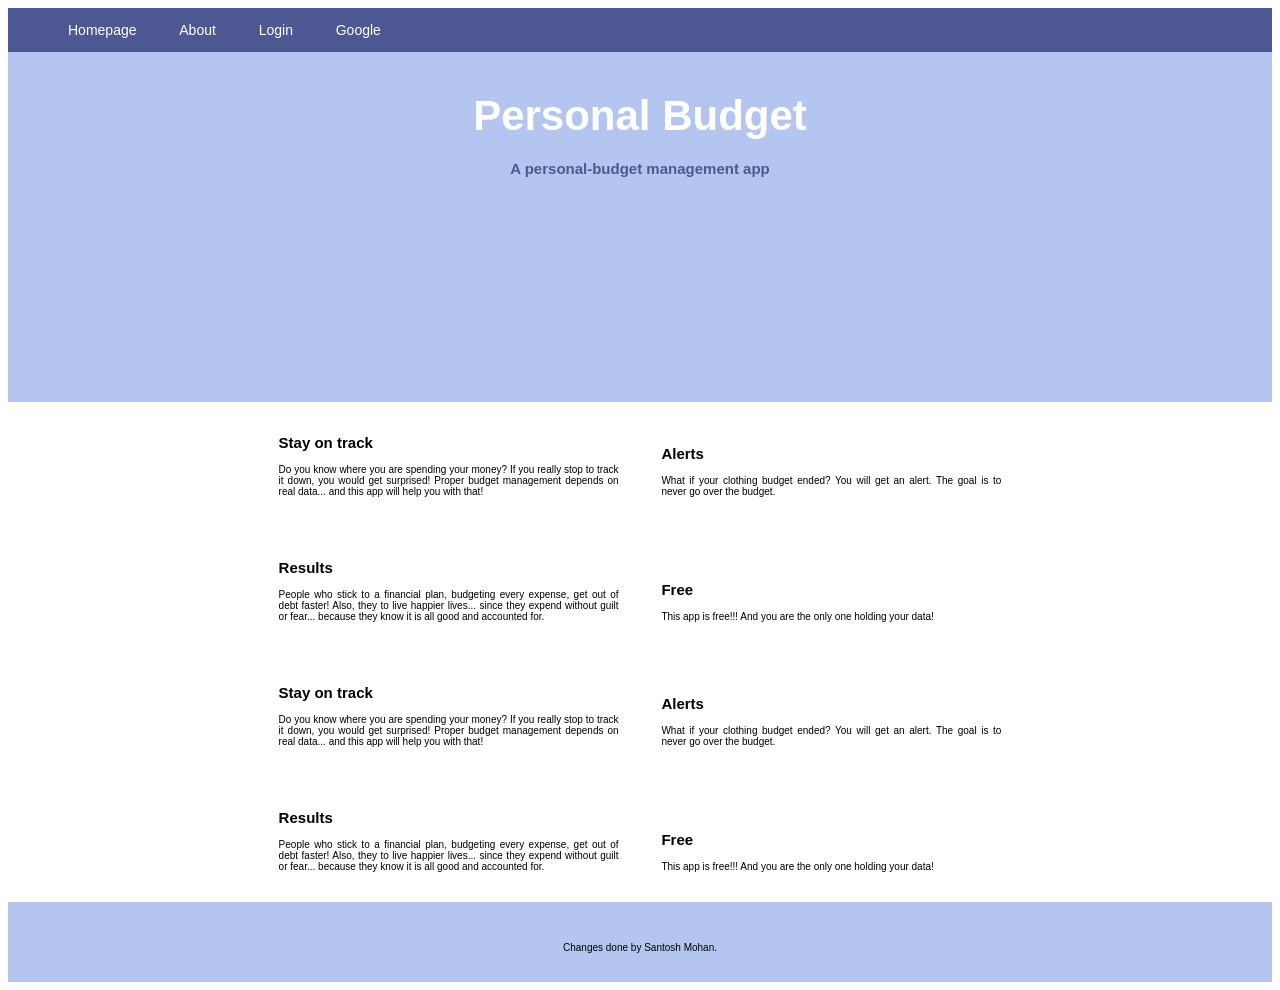
==== index.html @ 071556b2 "stylesheet change" ====
<!DOCTYPE html>
<html lang="en">
<head>
    <meta charset="UTF-8">
    <meta name="viewport" content="width=device-width, initial-scale=1.0">
    <title>Personal Budget</title>
    <!-- This is a Semantic HTML Change -->
    <meta name="description" content="This is personal budget webpage designed for NBAD assignment..">
    <link rel="stylesheet" href="reset.css">
    <link rel="stylesheet" href="main.css">
</head>
<body>


    <!-- This is a Semantic HTML Change -->
    <nav>
        <ul>
            <li><a href="/">Homepage</a></li>
            <li><a href="/about.html">About</a></li>
            <li><a href="/login.html">Login</a></li>
            <li><a href="https://google.com">Google</a></li>
        </ul>
    </nav>

    <div class="hero">
        <h1>Personal Budget</h1>
        <h2>A personal-budget management app</h2>
    </div>

    <!-- This is a Semantic HTML Change -->
    <main class="center" id="main">

        <div class="page-area">
            <!-- This is a Semantic HTML Change -->
            <article>
                <h1>Stay on track</h1>
                <p>
                    Do you know where you are spending your money? If you really stop to track it down,
                    you would get surprised! Proper budget management depends on real data... and this
                    app will help you with that!
                </p>
            </article>
    
            <article>
                <h1>Alerts</h1>
                <p>
                    What if your clothing budget ended? You will get an alert. The goal is to never go over the budget.
                </p>
            </article>
    
            <article>
                <h1>Results</h1>
                <p>
                    People who stick to a financial plan, budgeting every expense, get out of debt faster!
                    Also, they to live happier lives... since they expend without guilt or fear... 
                    because they know it is all good and accounted for.
                </p>
            </article>
    
            <article>
                <h1>Free</h1>
                <p>
                    This app is free!!! And you are the only one holding your data!
                </p>
            </article>
    
            <article>
                <h1>Stay on track</h1>
                <p>
                    Do you know where you are spending your money? If you really stop to track it down,
                    you would get surprised! Proper budget management depends on real data... and this
                    app will help you with that!
                </p>
            </article>
    
            <article>
                <h1>Alerts</h1>
                <p>
                    What if your clothing budget ended? You will get an alert. The goal is to never go over the budget.
                </p>
            </article>
    
            <article>
                <h1>Results</h1>
                <p>
                    People who stick to a financial plan, budgeting every expense, get out of debt faster!
                    Also, they to live happier lives... since they expend without guilt or fear... 
                    because they know it is all good and accounted for.
                </p>
            </article>
    
            <article>
                <h1>Free</h1>
                <p>
                    This app is free!!! And you are the only one holding your data!
                </p>
            </article>

        </div>

    </main>

    <!-- This is a Semantic HTML Change -->
    <footer class="bottom">
        <div class="center">
            Changes done by Santosh Mohan.
        </div>
    </footer>

</body>
</html>
---- main.css ----
* {
    box-sizing: border-box;
}

body {
    font-size: 10px;
    font-family: Tahoma, Arial;
}

/* This is a Semantic HTML change. */
nav {
    width: 100%;
    background-color: #4d5791;
    height: 44px;
    padding: 0 40px;
}

/* This is a Semantic HTML change. */
nav ul,
nav ul li {
    margin: 0;
    padding: 0 ;
    list-style: none;
    display: inline-block;
}

/* This is a Semantic HTML change. */
nav ul li a {
    display: block;
    padding: 0 20px;
    line-height: 44px;
    font-size: 1.4em;
    text-decoration: none;
    color: #fff;
    margin: 0;
}

/* This is a Semantic HTML change. */
nav ul li a:hover  {
    background-color: white;
    color: #4d5791;
}

div.hero {
    height: 350px;
    background-color: #b4c6f0;
    background-image: url('/bg.png');
    background-size: 400px;
    background-repeat: no-repeat;
    background-position: center bottom;
    padding-top: 40px;
}

div.hero h1,
div.hero h2 {
    text-align: center;
    margin: 0;
}

div.hero h1 {
    color: #fff;
    font-size: 4.2em;
    margin-bottom: 20px;
}

div.hero h2 {
    color: #4d5791;
}

.container {
    padding: 40px;
    width: 100%;
}

.page-area {
    max-width: 768px;
    display: inline-block;
}

.bottom {
    height: 50px;
    background-color: #b4c6f0;
    padding: 40px;
}

.center {
    text-align: center;
}

.center article {
    display: inline-block;
    width: 100%;
    max-width: 340px;
    text-align: justify;
    margin: 20px;
}

@media screen and (min-width: 768px) {
    .container .div.text-box {
        margin: 10px;
    }
}
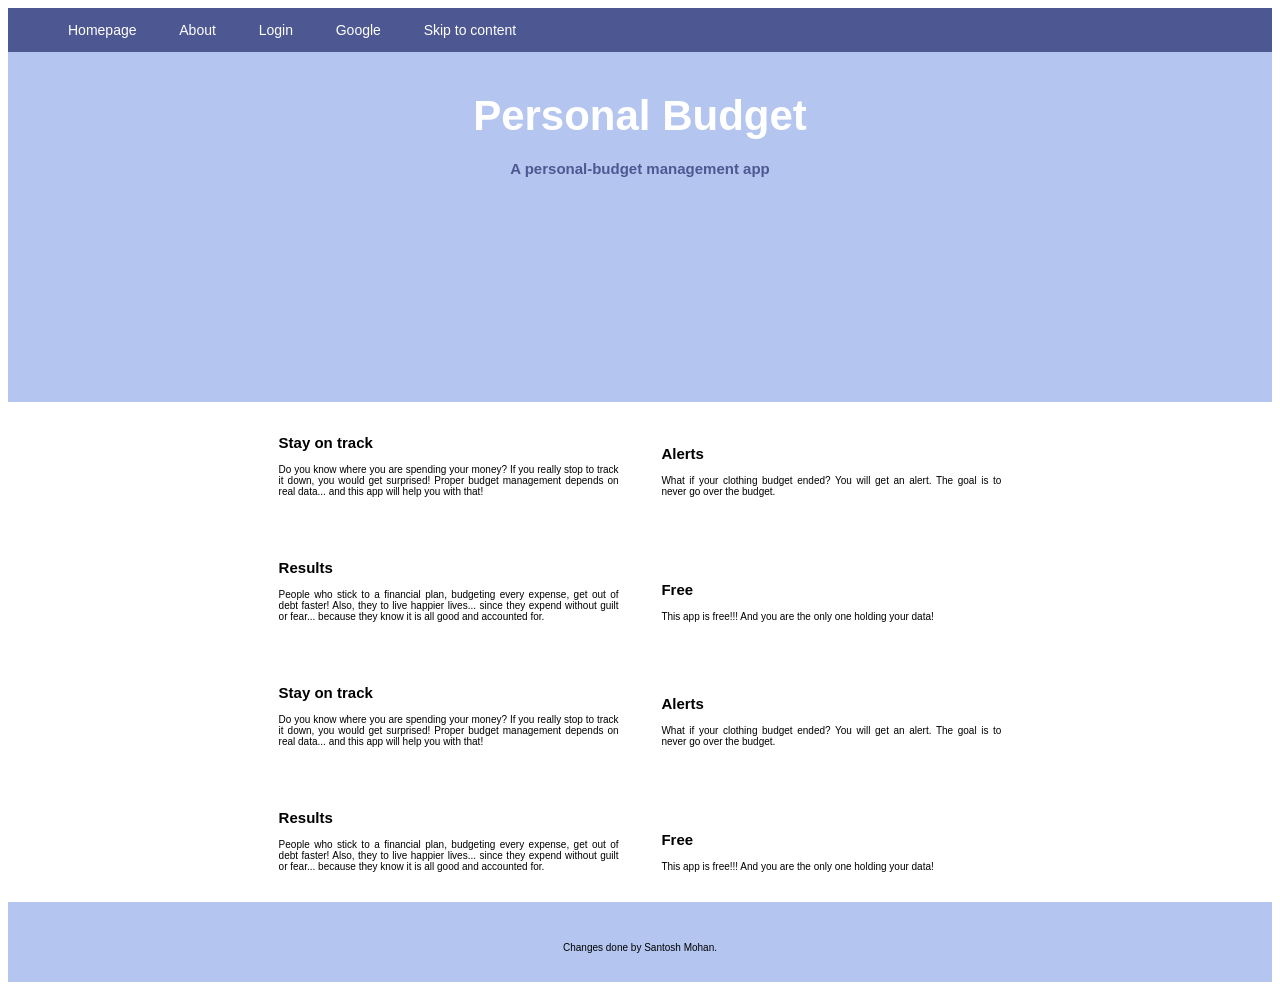
==== commit 57e3f64e: "header changes" ====
--- a/index.html
+++ b/index.html
@@ -19,13 +19,15 @@
             <li><a href="/about.html">About</a></li>
             <li><a href="/login.html">Login</a></li>
             <li><a href="https://google.com">Google</a></li>
+            <li><a href="#main" class="skip">Skip to content</a></li>
         </ul>
     </nav>
 
-    <div class="hero">
+    <!-- This is a Semantic HTML Change -->
+    <header class="hero">
         <h1>Personal Budget</h1>
         <h2>A personal-budget management app</h2>
-    </div>
+    </header>
 
     <!-- This is a Semantic HTML Change -->
     <main class="center" id="main">
--- a/main.css
+++ b/main.css
@@ -41,29 +41,29 @@
     color: #4d5791;
 }
 
-div.hero {
+header.hero {
     height: 350px;
     background-color: #b4c6f0;
-    background-image: url('/bg.png');
+    background-image: url('bg.png');
     background-size: 400px;
     background-repeat: no-repeat;
     background-position: center bottom;
     padding-top: 40px;
 }
 
-div.hero h1,
-div.hero h2 {
+header.hero h1,
+header.hero h2 {
     text-align: center;
     margin: 0;
 }
 
-div.hero h1 {
+header.hero h1 {
     color: #fff;
     font-size: 4.2em;
     margin-bottom: 20px;
 }
 
-div.hero h2 {
+header.hero h2 {
     color: #4d5791;
 }
 
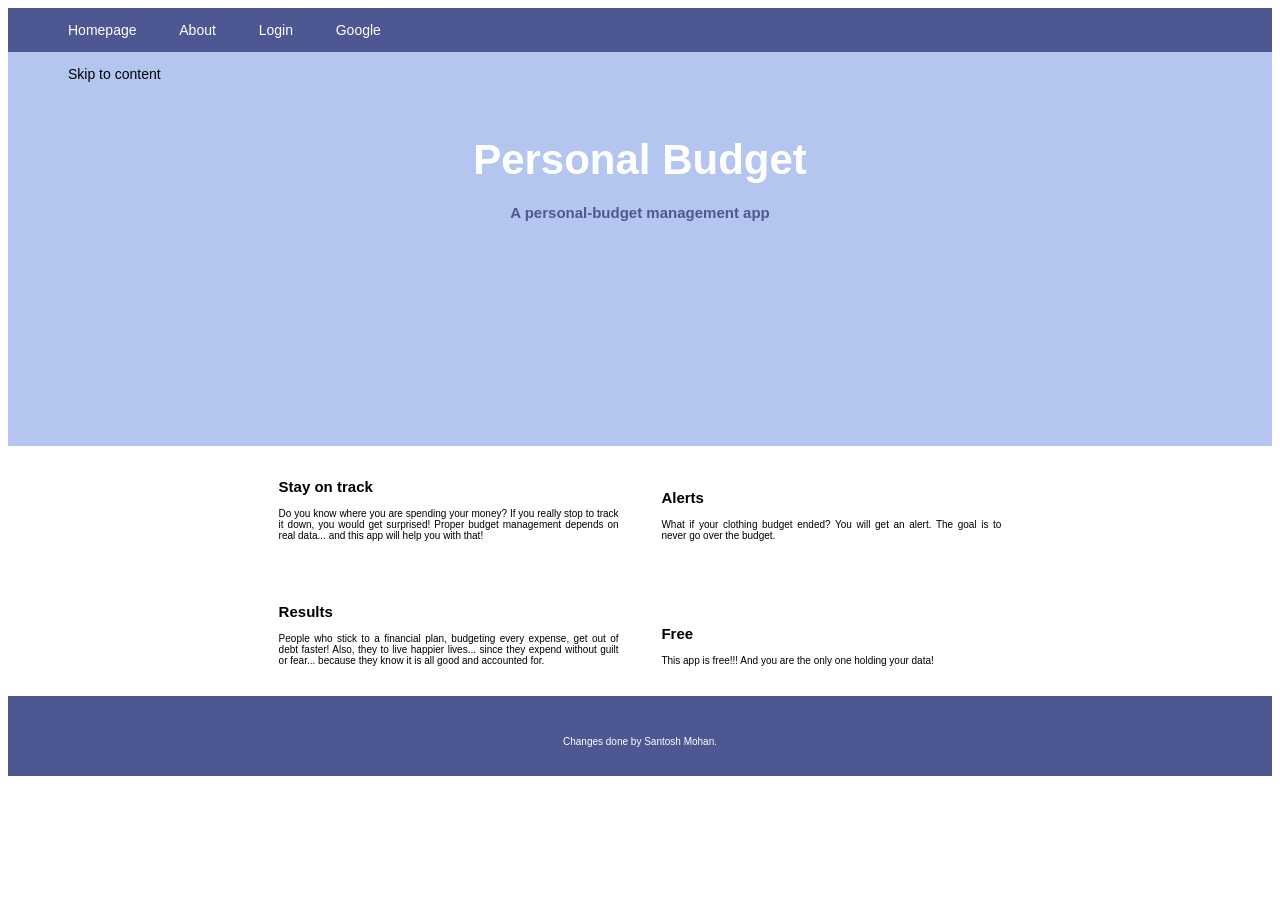
==== commit 0b5147e9: "addes some seo and a11y changes" ====
--- a/index.html
+++ b/index.html
@@ -1,11 +1,12 @@
 <!DOCTYPE html>
 <html lang="en">
 <head>
-    <meta charset="UTF-8">
+
+    <!-- This is an SEO Change -->
+    <meta name="description" content="This is personal budget webpage designed for NBAD assignment..">
+    <meta http-equiv="Content-Type" content="text/html, charset=UTF-8">
     <meta name="viewport" content="width=device-width, initial-scale=1.0">
     <title>Personal Budget</title>
-    <!-- This is a Semantic HTML Change -->
-    <meta name="description" content="This is personal budget webpage designed for NBAD assignment..">
     <link rel="stylesheet" href="reset.css">
     <link rel="stylesheet" href="main.css">
 </head>
@@ -19,9 +20,16 @@
             <li><a href="/about.html">About</a></li>
             <li><a href="/login.html">Login</a></li>
             <li><a href="https://google.com">Google</a></li>
-            <li><a href="#main" class="skip">Skip to content</a></li>
+            <li></li>
         </ul>
     </nav>
+
+    <!-- This is an A11y Change -->
+    <div class="skip">
+        <!-- This is an A11y Change -->
+        <a href="#main" aria-label="skip-text">Skip to content</a>
+    </div>
+
 
     <!-- This is a Semantic HTML Change -->
     <header class="hero">
@@ -34,38 +42,6 @@
 
         <div class="page-area">
             <!-- This is a Semantic HTML Change -->
-            <article>
-                <h1>Stay on track</h1>
-                <p>
-                    Do you know where you are spending your money? If you really stop to track it down,
-                    you would get surprised! Proper budget management depends on real data... and this
-                    app will help you with that!
-                </p>
-            </article>
-    
-            <article>
-                <h1>Alerts</h1>
-                <p>
-                    What if your clothing budget ended? You will get an alert. The goal is to never go over the budget.
-                </p>
-            </article>
-    
-            <article>
-                <h1>Results</h1>
-                <p>
-                    People who stick to a financial plan, budgeting every expense, get out of debt faster!
-                    Also, they to live happier lives... since they expend without guilt or fear... 
-                    because they know it is all good and accounted for.
-                </p>
-            </article>
-    
-            <article>
-                <h1>Free</h1>
-                <p>
-                    This app is free!!! And you are the only one holding your data!
-                </p>
-            </article>
-    
             <article>
                 <h1>Stay on track</h1>
                 <p>
--- a/main.css
+++ b/main.css
@@ -5,6 +5,19 @@
 body {
     font-size: 10px;
     font-family: Tahoma, Arial;
+}
+
+div.skip{
+    display: block;
+    padding: 0 60px;
+    background-color: #b4c6f0;
+}
+
+div.skip a{
+    color: black;
+    text-decoration: none;
+    font-size: 1.4em;
+    line-height: 44px;
 }
 
 /* This is a Semantic HTML change. */
@@ -77,10 +90,12 @@
     display: inline-block;
 }
 
+/* This is an A11y Change */
 .bottom {
     height: 50px;
-    background-color: #b4c6f0;
+    background-color: #4d5791;
     padding: 40px;
+    color: #ffffff;
 }
 
 .center {
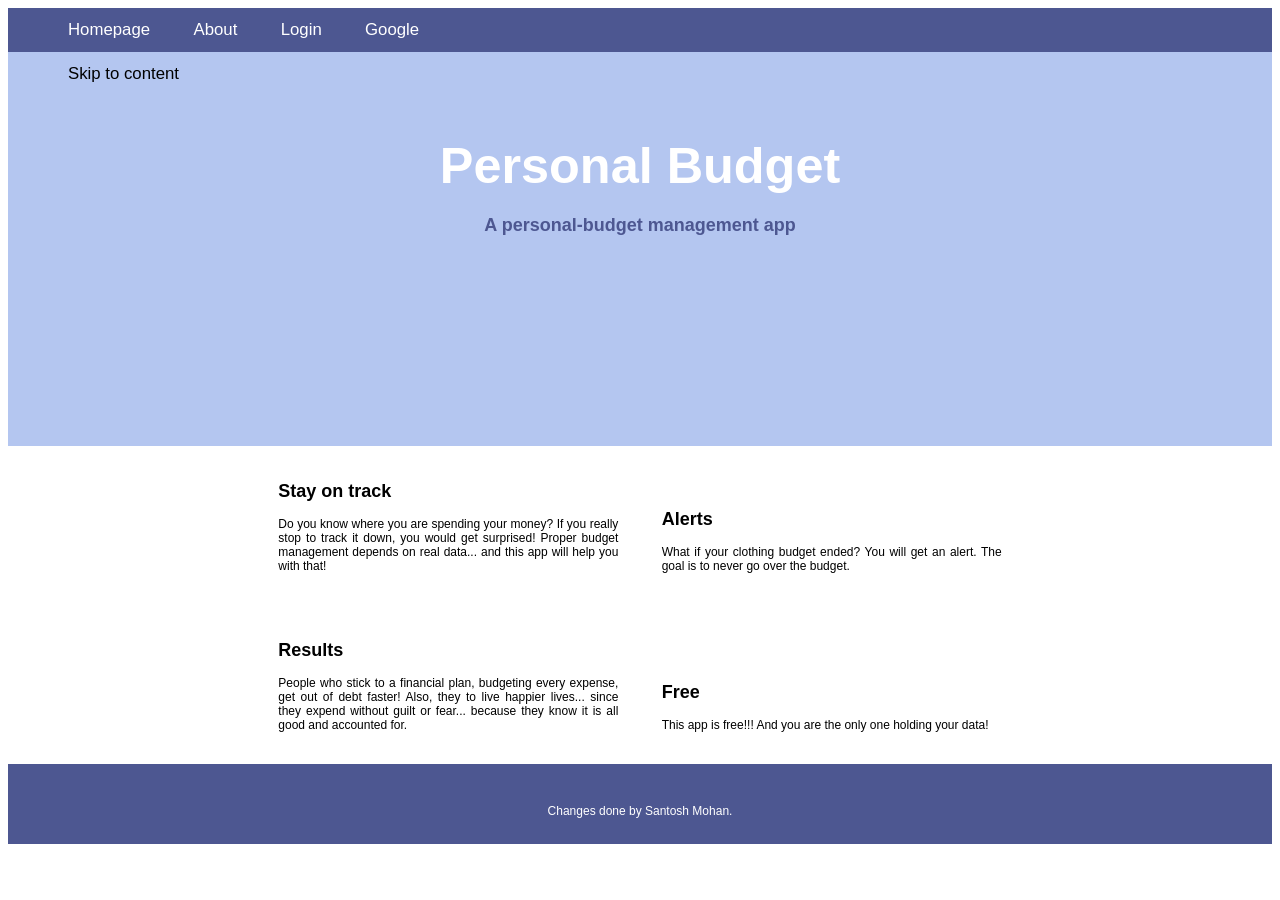
==== commit 18ddc0d0: "added some seo and a11y changes after analysing in pagespeed" ====
--- a/index.html
+++ b/index.html
@@ -27,7 +27,7 @@
     <!-- This is an A11y Change -->
     <div class="skip">
         <!-- This is an A11y Change -->
-        <a href="#main" aria-label="skip-text">Skip to content</a>
+        <a href="#main" aria-label="skip-content">Skip to content</a>
     </div>
 
 
--- a/main.css
+++ b/main.css
@@ -2,8 +2,9 @@
     box-sizing: border-box;
 }
 
+/* SEO */
 body {
-    font-size: 10px;
+    font-size: 12px;
     font-family: Tahoma, Arial;
 }
 
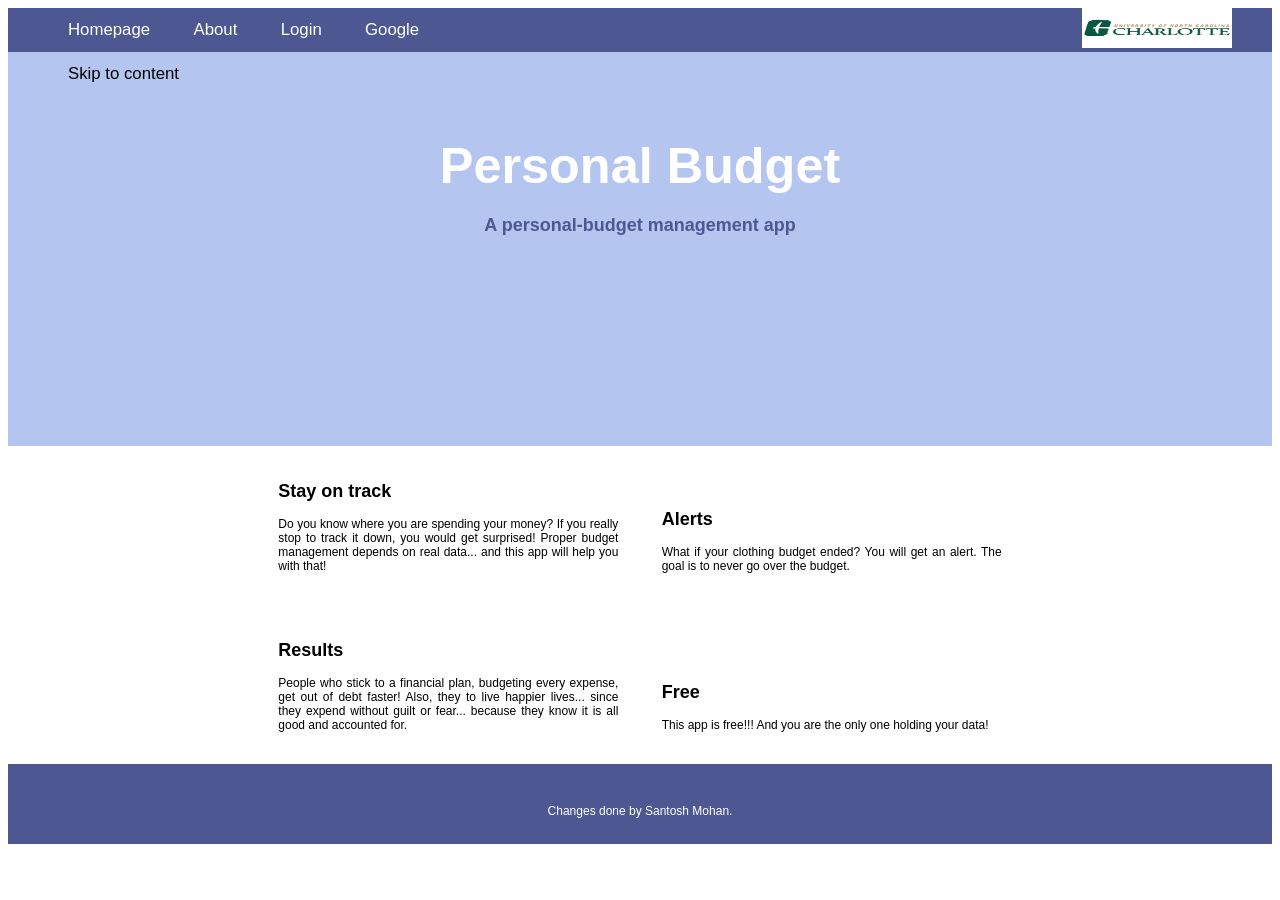
==== commit d8697be5: "added some changes after analysing in pagespeed" ====
--- a/index.html
+++ b/index.html
@@ -7,6 +7,8 @@
     <meta http-equiv="Content-Type" content="text/html, charset=UTF-8">
     <meta name="viewport" content="width=device-width, initial-scale=1.0">
     <title>Personal Budget</title>
+    <!-- This is an SEO Change -->
+    <link rel="canonical" href="https://google.com"/>
     <link rel="stylesheet" href="reset.css">
     <link rel="stylesheet" href="main.css">
 </head>
@@ -14,20 +16,25 @@
 
 
     <!-- This is a Semantic HTML Change -->
-    <nav>
+    <nav class="menu">
         <ul>
-            <li><a href="/">Homepage</a></li>
-            <li><a href="/about.html">About</a></li>
-            <li><a href="/login.html">Login</a></li>
-            <li><a href="https://google.com">Google</a></li>
-            <li></li>
+            <!-- This is an A11y Change -->
+            <li><a href="/" role="link" aria-label="Homepage">Homepage</a></li>
+            <li><a href="about.html" role="link" aria-label="About">About</a></li>
+            <li><a href="login.html" role="link" aria-label="Login">Login</a></li>
+            <li><a href="https://google.com" role="link" aria-label="Google">Google</a></li>
         </ul>
+        <!-- This is an SEO Change -->
+        <a href="https://www.charlotte.edu/" role="link">
+            <img src="uncc.jpg" alt="University of North Carolina at Charlotte">
+        </a>
+
     </nav>
 
     <!-- This is an A11y Change -->
     <div class="skip">
         <!-- This is an A11y Change -->
-        <a href="#main" aria-label="skip-content">Skip to content</a>
+        <a href="#main" aria-label="skip to content">Skip to content</a>
     </div>
 
 
--- a/main.css
+++ b/main.css
@@ -2,7 +2,7 @@
     box-sizing: border-box;
 }
 
-/* SEO */
+/* This is an SEO Change */
 body {
     font-size: 12px;
     font-family: Tahoma, Arial;
@@ -115,4 +115,10 @@
     .container .div.text-box {
         margin: 10px;
     }
+}
+
+img {
+    width: 150px;
+    height: 40px;
+    float: right;
 }
